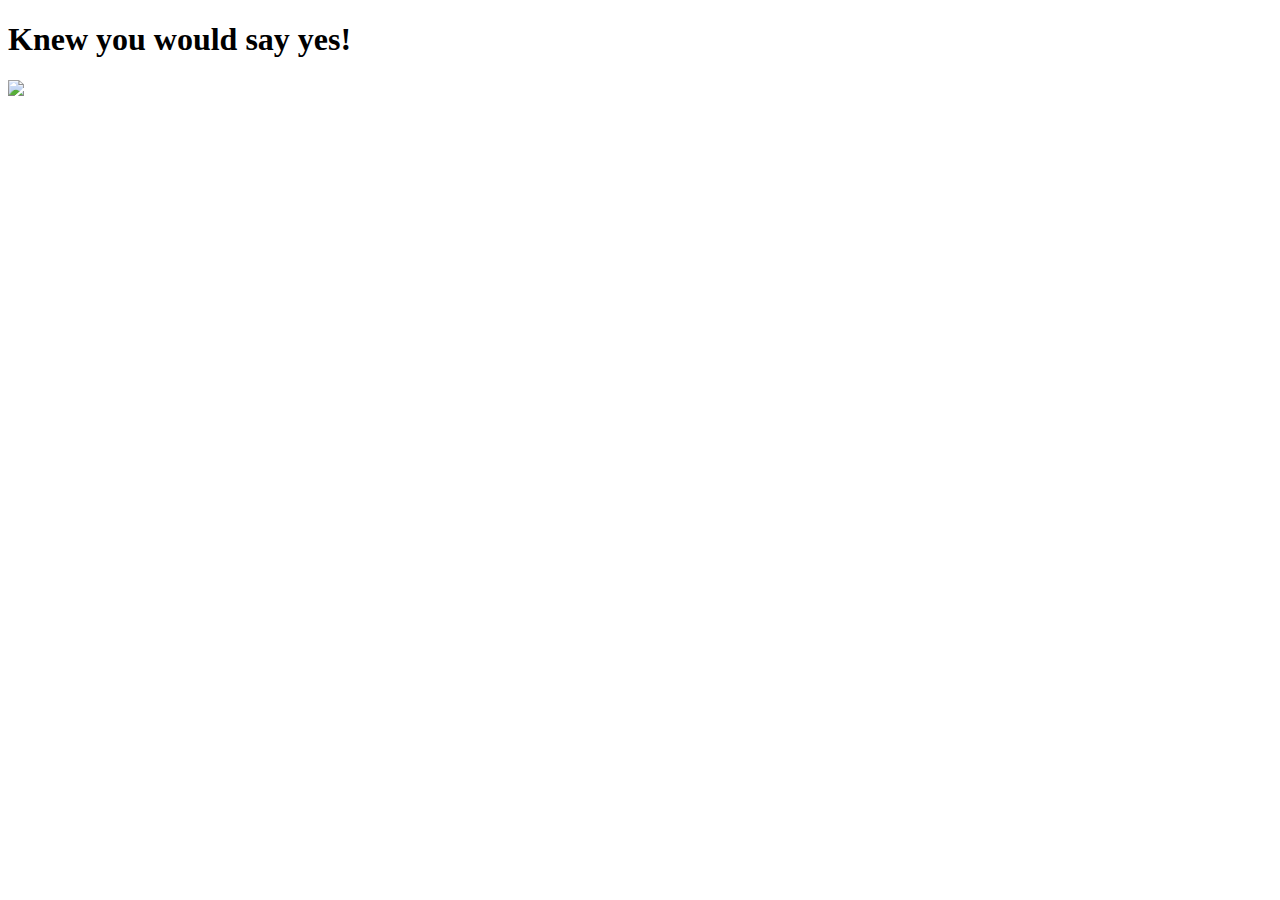
==== yes_page.html @ 9ed31fdc "Update yes_page.html" ====
<!DOCTYPE html>
<html lang="en">
<head>
    <meta charset="UTF-8">
    <meta name="viewport" content="width=device-width, initial-scale=1.0">
    <title>Knew you would say yes!</title>
    <link rel="stylesheet" href="./yes_style.css">
</head>
<body>
    <div class="container">
        <h1 class="header_text">Knew you would say yes!</h1>
        <div class="gif_container">
            <img src="https://media.giphy.com/media/8PPX8J5LDlzh1HQj0B/giphy.gif?cid=ecf05e478d0xjp6e91149r5esc0s7l92n1xx20yv7yktjtah&ep=v1_stickers_search&rid=giphy.gif&ct=s">
        </div>
    </div>
</body>
</html>
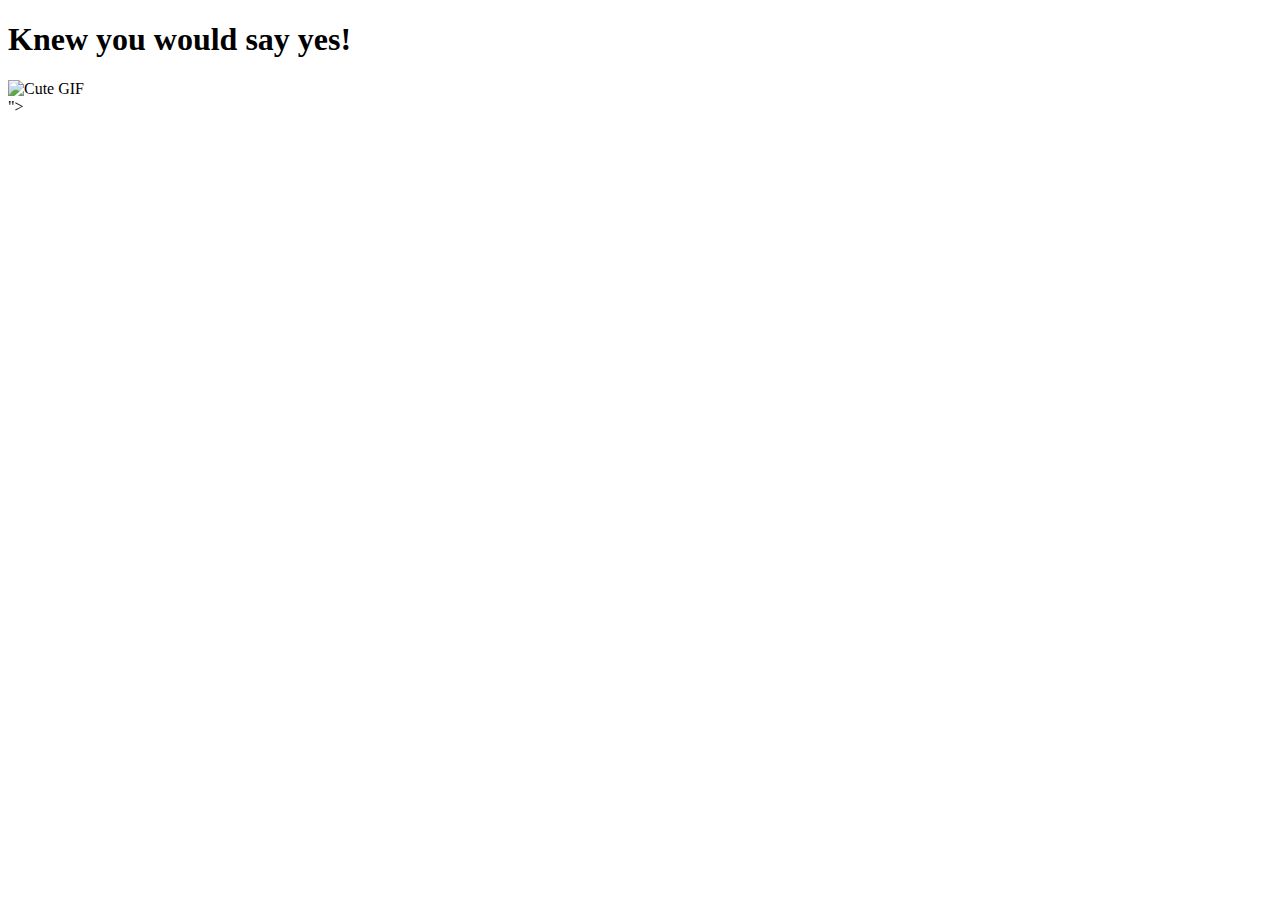
==== commit 5f2b714a: "Update yes_page.html" ====
--- a/yes_page.html
+++ b/yes_page.html
@@ -10,7 +10,8 @@
     <div class="container">
         <h1 class="header_text">Knew you would say yes!</h1>
         <div class="gif_container">
-            <img src="https://media.giphy.com/media/8PPX8J5LDlzh1HQj0B/giphy.gif?cid=ecf05e478d0xjp6e91149r5esc0s7l92n1xx20yv7yktjtah&ep=v1_stickers_search&rid=giphy.gif&ct=s">
+            <img src="https://media.giphy.com/media/8PPX8J5LDlzh1HQj0B/giphy.gif?cid=ecf05e478d0xjp6e91149r5esc0s7l92n1xx20yv7yktjtah&ep=v1_stickers_search&rid=giphy.gif&ct=s" alt="Cute GIF">
+            </div>">
         </div>
     </div>
 </body>
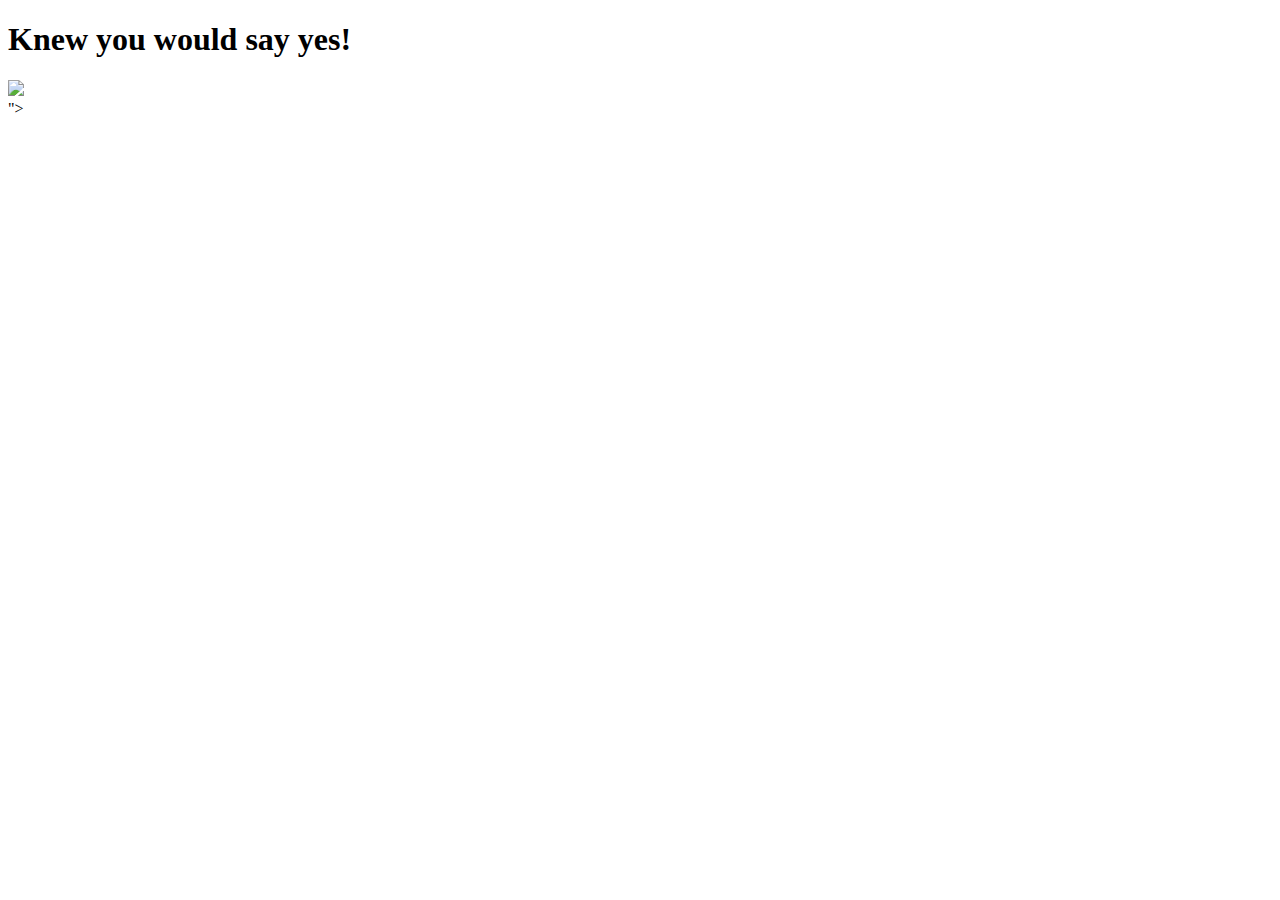
==== commit b5c28d43: "Update yes_page.html" ====
--- a/yes_page.html
+++ b/yes_page.html
@@ -10,7 +10,7 @@
     <div class="container">
         <h1 class="header_text">Knew you would say yes!</h1>
         <div class="gif_container">
-            <img src="https://media.giphy.com/media/8PPX8J5LDlzh1HQj0B/giphy.gif?cid=ecf05e478d0xjp6e91149r5esc0s7l92n1xx20yv7yktjtah&ep=v1_stickers_search&rid=giphy.gif&ct=s" alt="Cute GIF">
+            <img src="https://media.giphy.com/media/HxEdpHHGsbnWWv31Xt/giphy.gif?cid=ecf05e4732pvn84hl6gtpur02hqszdca2ae2hur53pjdhrzp&ep=v1_stickers_search&rid=giphy.gif&ct=s">
             </div>">
         </div>
     </div>
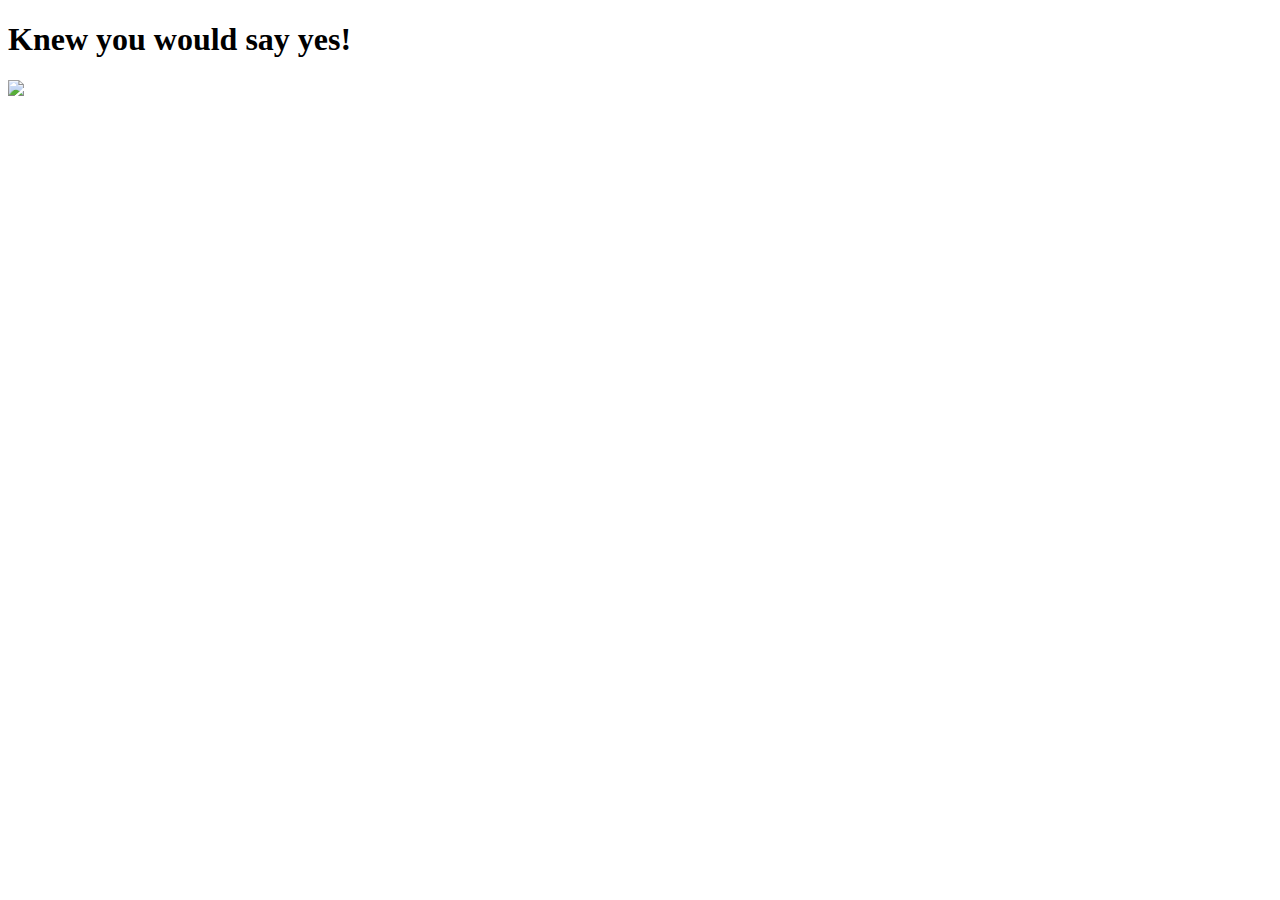
==== commit 89bbdd23: "Update yes_page.html" ====
--- a/yes_page.html
+++ b/yes_page.html
@@ -11,7 +11,7 @@
         <h1 class="header_text">Knew you would say yes!</h1>
         <div class="gif_container">
             <img src="https://media.giphy.com/media/HxEdpHHGsbnWWv31Xt/giphy.gif?cid=ecf05e4732pvn84hl6gtpur02hqszdca2ae2hur53pjdhrzp&ep=v1_stickers_search&rid=giphy.gif&ct=s">
-            </div>">
+            </div>
         </div>
     </div>
 </body>
